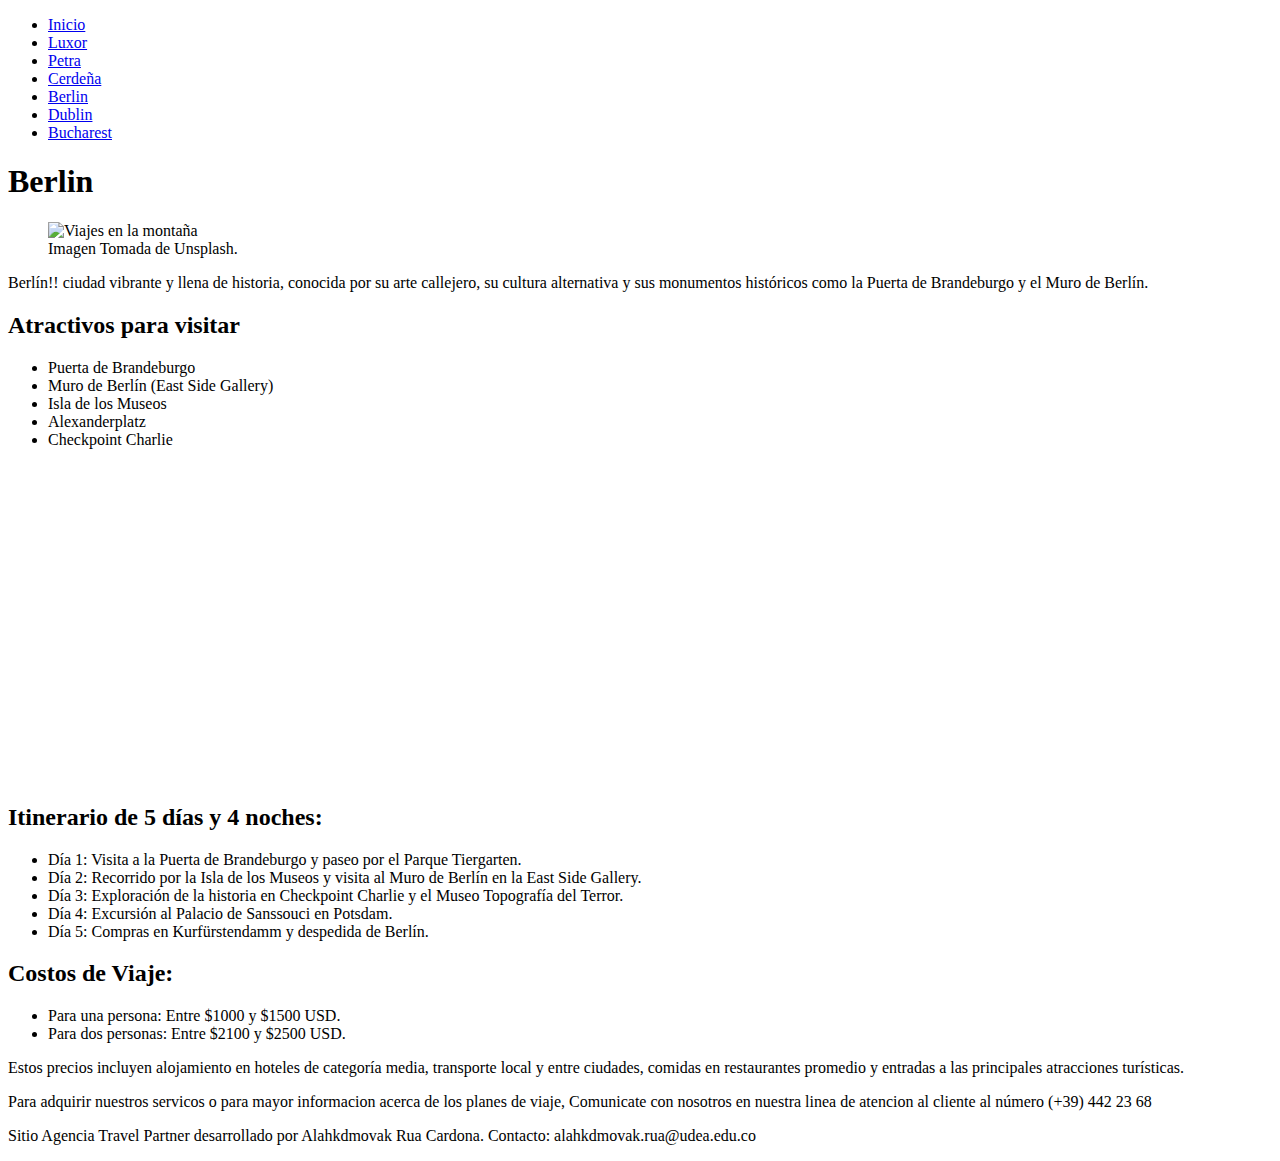
==== berlin.html @ 5ff4845d "Web Page - Travel partners Agency" ====
<!DOCTYPE html>
<html>
    <head>
        <meta charset="utf-8" />
        <meta name="author" content="Alahkdmovak Rua Cardona" />
        <title>Travel partners - Berlín</title>
        <link rel="icon" type="image/png" href="/favicon.png"/>
    </head>

    <body>
      
        <header>
            <nav>
                <ul>
                    <li><a href="index.html">Inicio</a></li>
                    <li><a href="luxor.html">Luxor</a></li>
                    <li><a href="petra.html">Petra</a></li>
                    <li><a href="cerdeña.html">Cerdeña</a></li>
                    <li><a href="berlin.html">Berlin</a></li>
                    <li><a href="dublin.html">Dublin</a></li>
                    <li><a href="bucharest.html">Bucharest</a></li>   
                </ul>
            </nav>

            <h1>Berlin</h1>
            <figure>
                <img
                src="https://images.unsplash.com/photo-1587330979470-3595ac045ab0?q=80&w=1770&auto=format&fit=crop&ixlib=rb-4.0.3&ixid=M3wxMjA3fDB8MHxwaG90by1wYWdlfHx8fGVufDB8fHx8fA%3D%3D"
                alt="Viajes en la montaña"
                height="450"
                width="auto"
                 />
                 <figcaption>
                     Imagen Tomada de Unsplash.
                 </figcaption>
             </figure>
          
            
        </header>
          
          <!-- Here is our page's main content -->
          <main>

            <article>
            
                <section>
                <p>
                    Berlín!! ciudad vibrante y llena de historia, conocida por su arte callejero, su cultura alternativa y sus monumentos históricos como la Puerta de Brandeburgo y el Muro de Berlín.
                </p>
                </section>

                <section>
                <h2>Atractivos para visitar</h2>

                <ul>
                    <li><a>Puerta de Brandeburgo</a></li>
                    <li><a>Muro de Berlín (East Side Gallery)</a></li>
                    <li><a>Isla de los Museos</a></li>
                    <li><a>Alexanderplatz</a></li>
                    <li><a>Checkpoint Charlie</a></li>
                </ul>
                </section>

                <section>
                    <iframe 
                        width="560" 
                        height="315" 
                        src="https://www.youtube.com/embed/l2Bw37WvKbU?si=bI3GhFtZZKMYurzA" 
                        title="YouTube video player" 
                        frameborder="0" 
                        allow="accelerometer; autoplay; clipboard-write; encrypted-media; gyroscope; picture-in-picture; web-share" 
                        allowfullscreen>
                    </iframe>
                </section>

                <section>
                    <h2>Itinerario de 5 días y 4 noches:</h2>
                    <ul>
                        <li><a>Día 1: Visita a la Puerta de Brandeburgo y paseo por el Parque Tiergarten.</a></li>
                        <li><a>Día 2: Recorrido por la Isla de los Museos y visita al Muro de Berlín en la East Side Gallery.</a></li>
                        <li><a>Día 3: Exploración de la historia en Checkpoint Charlie y el Museo Topografía del Terror.</a></li>
                        <li><a>Día 4: Excursión al Palacio de Sanssouci en Potsdam.</a></li>
                        <li><a>Día 5: Compras en Kurfürstendamm y despedida de Berlín.</a></li>
                    </ul>
                </section>
    
                <section>
                    <h2>Costos de Viaje:</h2>

                    <ul>
                        <li><a>Para una persona: Entre $1000 y $1500 USD.</a></li>
                        <li><a>Para dos personas: Entre $2100 y $2500 USD.</a></li>
                    </ul>

                    <p>
                        Estos precios incluyen alojamiento en hoteles de categoría media, transporte local y entre ciudades, comidas en restaurantes promedio y entradas a las principales atracciones turísticas.
                    </p>

                    <p>
                        Para adquirir nuestros servicos o para mayor informacion acerca de los planes de viaje, Comunicate con nosotros en nuestra linea de atencion al cliente al número (+39) 442 23 68
                    </p>

                </section>

              </article>
      
          </main>
      
          <!-- And here is our main footer that is used across all the pages of our website -->
      
          <footer>
            <p>Sitio Agencia Travel Partner desarrollado por Alahkdmovak Rua Cardona. Contacto: alahkdmovak.rua@udea.edu.co</p>
          </footer>

    </body>
</html>
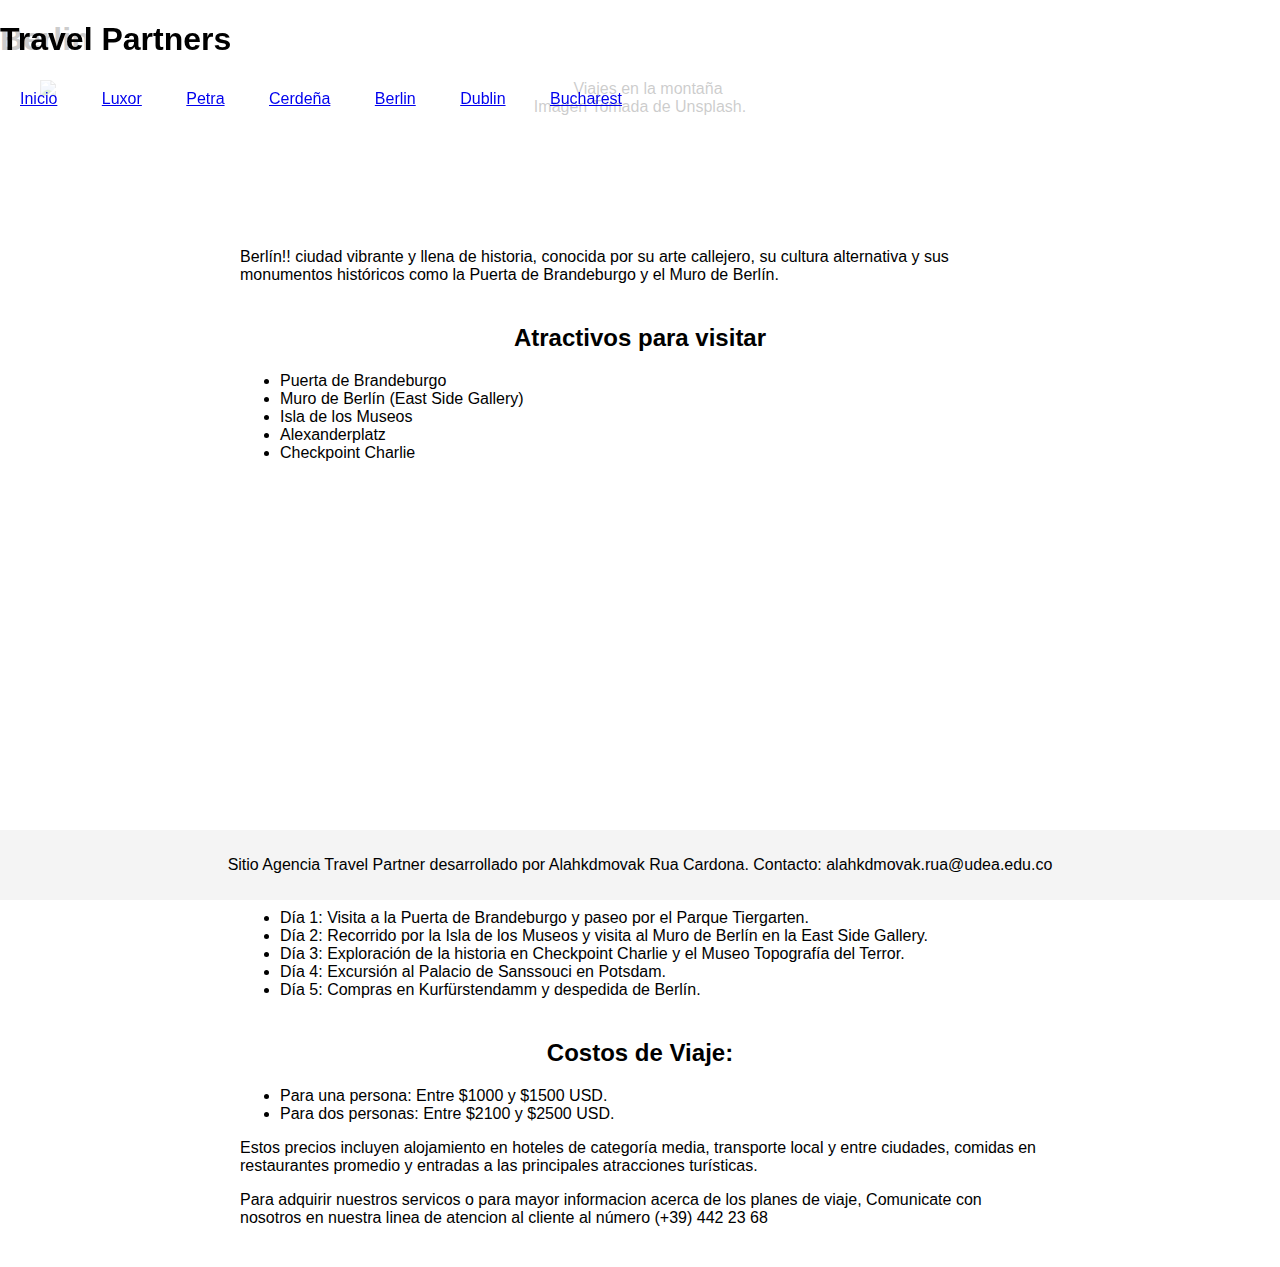
==== commit e86eebdb: "cambios iniciales en el nav y creacion de la carpeta styles" ====
--- a/berlin.html
+++ b/berlin.html
@@ -5,12 +5,14 @@
         <meta name="author" content="Alahkdmovak Rua Cardona" />
         <title>Travel partners - Berlín</title>
         <link rel="icon" type="image/png" href="/favicon.png"/>
+        <link rel="stylesheet" type="text/css" href="styles/berlin.css">
     </head>
 
     <body>
       
         <header>
             <nav>
+                <h1>Travel Partners</h1>
                 <ul>
                     <li><a href="index.html">Inicio</a></li>
                     <li><a href="luxor.html">Luxor</a></li>
--- a/styles/berlin.css
+++ b/styles/berlin.css
@@ -0,0 +1,86 @@
+/* Estilos generales */
+body {
+    font-family: Arial, sans-serif;
+    margin: 0;
+    padding: 0;
+}
+
+/* Estilos para la barra de navegación principal */
+nav {
+    background-color: rgba(255, 255, 255, 0.8);
+    position: fixed;
+    top: 0;
+    left: 0;
+    width: 100%;
+    z-index: 1000;
+}
+
+nav ul {
+    list-style-type: none;
+    margin: 0;
+    padding: 0;
+}
+
+nav ul li {
+    display: inline-block;
+    padding: 10px 20px;
+}
+
+/* Estilos para efectos al pasar el mouse sobre los enlaces de navegación */
+nav ul li:hover {
+    background-color: #ddd;
+    cursor: pointer;
+}
+
+/* Estilos para el footer */
+footer {
+    text-align: center;
+    position: fixed;
+    bottom: 0;
+    left: 0;
+    width: 100%;
+    background-color: #f4f4f4;
+    padding: 10px 0;
+}
+
+/* Estilos para la imagen principal */
+figure {
+    text-align: center;
+}
+
+figure img {
+    display: block;
+    margin: 0 auto;
+    max-width: 100%;
+    height: auto;
+}
+
+/* Estilos para los destinos turísticos */
+main {
+    padding-top: 100px; /* Espacio para la barra de navegación fija */
+}
+
+article {
+    max-width: 800px;
+    margin: 0 auto;
+}
+
+article h2 {
+    text-align: center;
+    margin-bottom: 20px;
+}
+
+article section {
+    margin-bottom: 40px;
+}
+
+article section h3 {
+    margin-bottom: 10px;
+}
+
+article section img {
+    display: block;
+    margin: 0 auto;
+    max-width: 100%;
+    height: auto;
+}
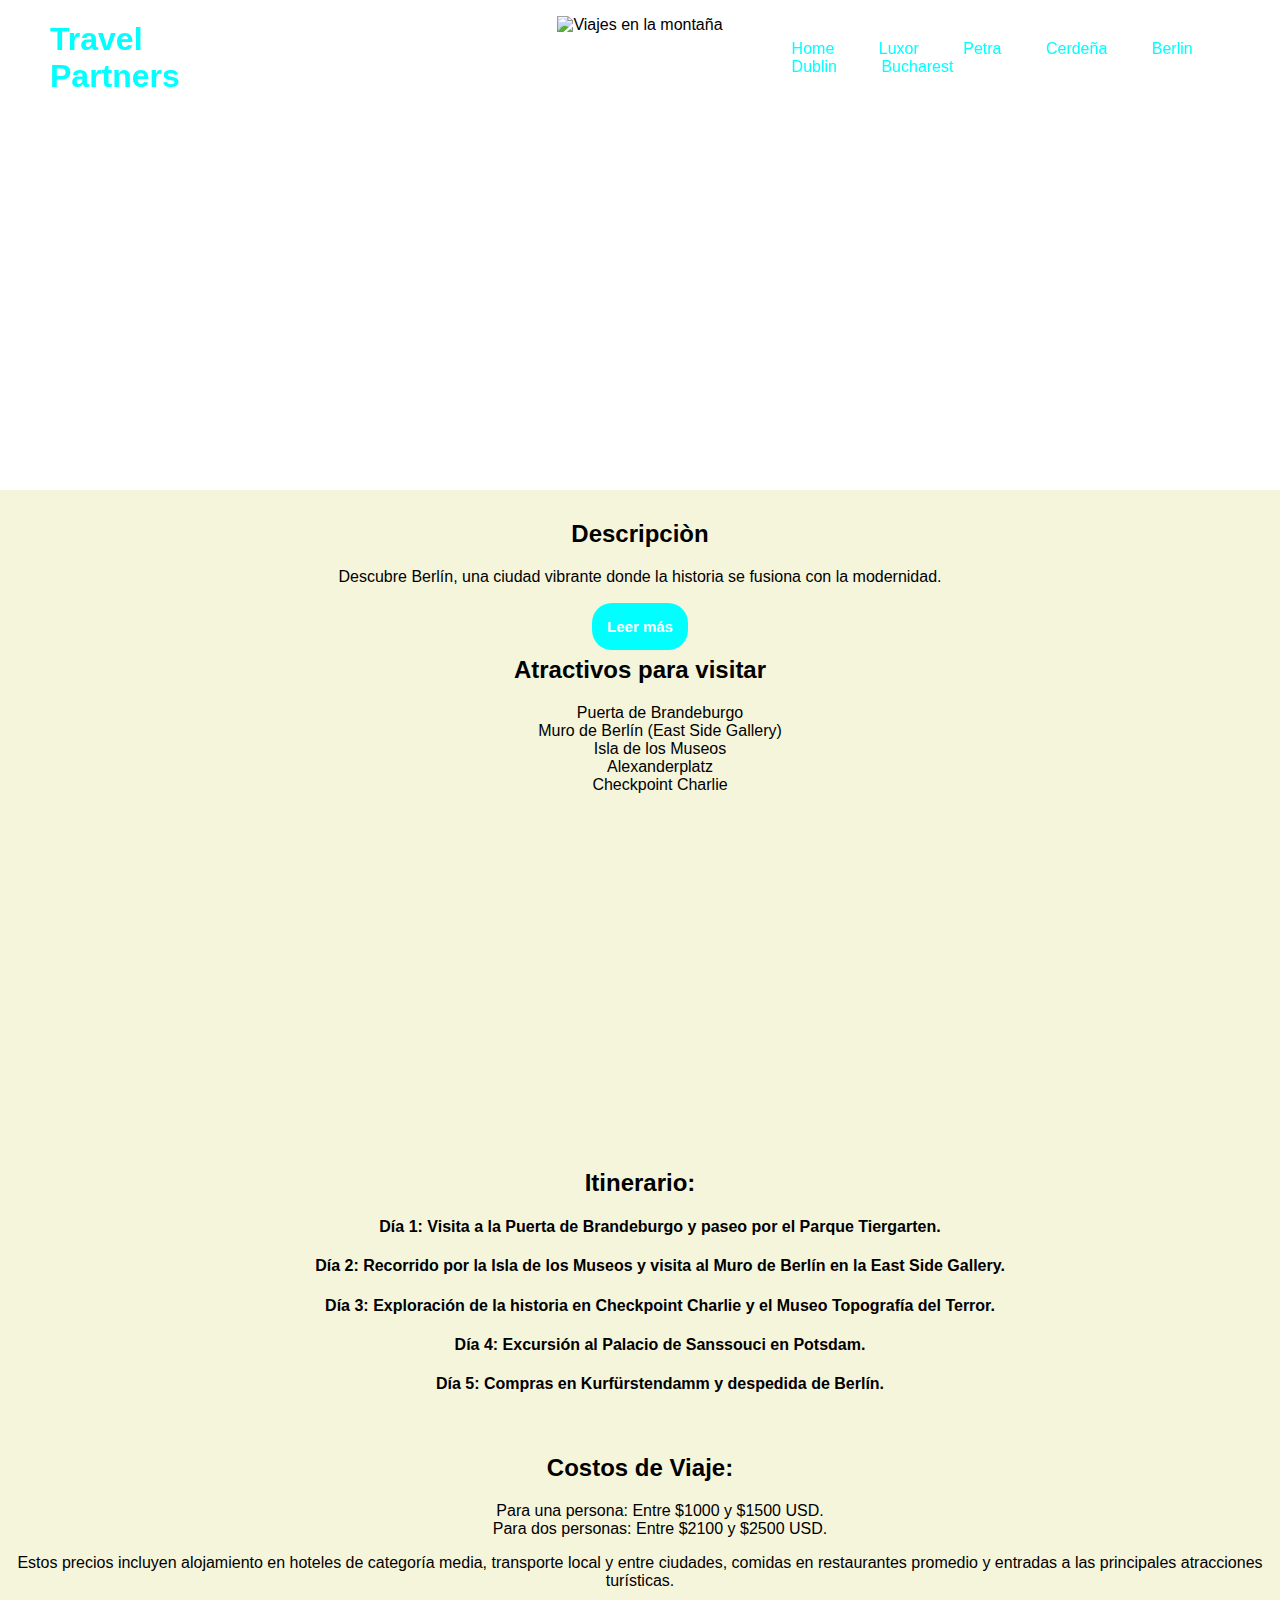
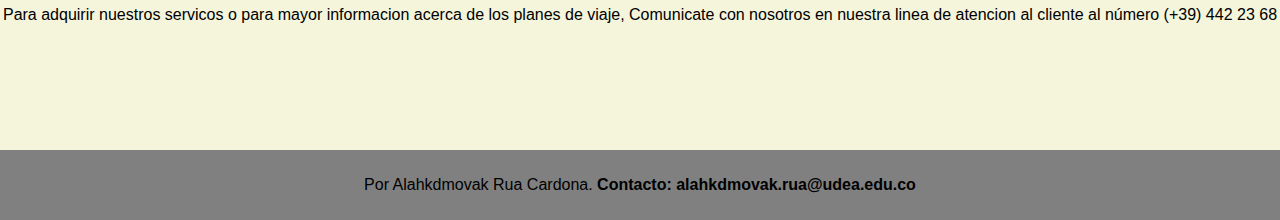
==== commit 6aba06ef: "CSS para los destinos y mejoras en general" ====
--- a/berlin.html
+++ b/berlin.html
@@ -5,114 +5,157 @@
         <meta name="author" content="Alahkdmovak Rua Cardona" />
         <title>Travel partners - Berlín</title>
         <link rel="icon" type="image/png" href="/favicon.png"/>
-        <link rel="stylesheet" type="text/css" href="styles/berlin.css">
+        <link rel="stylesheet" type="text/css" href="styles/styles2.css">
     </head>
 
     <body>
       
         <header>
-            <nav>
-                <h1>Travel Partners</h1>
-                <ul>
-                    <li><a href="index.html">Inicio</a></li>
-                    <li><a href="luxor.html">Luxor</a></li>
-                    <li><a href="petra.html">Petra</a></li>
-                    <li><a href="cerdeña.html">Cerdeña</a></li>
-                    <li><a href="berlin.html">Berlin</a></li>
-                    <li><a href="dublin.html">Dublin</a></li>
-                    <li><a href="bucharest.html">Bucharest</a></li>   
-                </ul>
+            <div class="image-container"> 
+                <figure>
+                    <img
+                    src="https://images.unsplash.com/photo-1587330979470-3595ac045ab0?q=80&w=1770&auto=format&fit=crop&ixlib=rb-4.0.3&ixid=M3wxMjA3fDB8MHxwaG90by1wYWdlfHx8fGVufDB8fHx8fA%3D%3D"
+                    alt="Viajes en la montaña"
+                    height="450"
+                    width="auto"
+                    />
+                </figure>
+                <div class="titulo_principal"><h3>Berlín</h3></div>
+            </div>
+
+            <nav class="contenedor-nav">
+                    <h1>Travel Partners</h1>
+                    <ul>
+                        <li><a href="index.html">Home</a></li>
+                        <li><a href="luxor.html">Luxor</a></li>
+                        <li><a href="petra.html">Petra</a></li>
+                        <li><a href="cerdeña.html">Cerdeña</a></li>
+                        <li><a href="berlin.html">Berlin</a></li>
+                        <li><a href="dublin.html">Dublin</a></li>
+                        <li><a href="bucharest.html">Bucharest</a></li>   
+                    </ul>
             </nav>
-
-            <h1>Berlin</h1>
-            <figure>
-                <img
-                src="https://images.unsplash.com/photo-1587330979470-3595ac045ab0?q=80&w=1770&auto=format&fit=crop&ixlib=rb-4.0.3&ixid=M3wxMjA3fDB8MHxwaG90by1wYWdlfHx8fGVufDB8fHx8fA%3D%3D"
-                alt="Viajes en la montaña"
-                height="450"
-                width="auto"
-                 />
-                 <figcaption>
-                     Imagen Tomada de Unsplash.
-                 </figcaption>
-             </figure>
-          
-            
         </header>
           
-          <!-- Here is our page's main content -->
-          <main>
 
-            <article>
-            
-                <section>
-                <p>
-                    Berlín!! ciudad vibrante y llena de historia, conocida por su arte callejero, su cultura alternativa y sus monumentos históricos como la Puerta de Brandeburgo y el Muro de Berlín.
+        <main>
+        
+            <section class="contenido descripcion">
+                <h2>Descripciòn</h2>
+
+                <p class="primer-renglon">Descubre Berlín, una ciudad vibrante donde la historia se fusiona con la modernidad.</p>
+                   
+                <p class="completo">
+                    Explora monumentos emblemáticos como la Puerta de Brandeburgo y sumérgete en la escena cultural de galerías 
+                    de arte y vida nocturna. Disfruta de la deliciosa cocina local y relájate en sus extensos parques. Berlín te espera 
+                    con su encanto único y hospitalidad inigualable. Además, no te pierdas la oportunidad de explorar sus barrios alternativos, 
+                    llenos de grafitis coloridos, tiendas vintage y una atmósfera bohemia que cautiva a los visitantes.
                 </p>
-                </section>
 
-                <section>
+                <input type="checkbox" id="btn" />
+                <label for="btn"></label>
+
                 <h2>Atractivos para visitar</h2>
 
                 <ul>
-                    <li><a>Puerta de Brandeburgo</a></li>
-                    <li><a>Muro de Berlín (East Side Gallery)</a></li>
-                    <li><a>Isla de los Museos</a></li>
-                    <li><a>Alexanderplatz</a></li>
-                    <li><a>Checkpoint Charlie</a></li>
+                    <li>Puerta de Brandeburgo</li>
+                    <li>Muro de Berlín (East Side Gallery)</li>
+                    <li>Isla de los Museos</li>
+                    <li>Alexanderplatz</li>
+                    <li>Checkpoint Charlie</li>
                 </ul>
-                </section>
 
-                <section>
-                    <iframe 
-                        width="560" 
-                        height="315" 
-                        src="https://www.youtube.com/embed/l2Bw37WvKbU?si=bI3GhFtZZKMYurzA" 
-                        title="YouTube video player" 
-                        frameborder="0" 
-                        allow="accelerometer; autoplay; clipboard-write; encrypted-media; gyroscope; picture-in-picture; web-share" 
-                        allowfullscreen>
-                    </iframe>
-                </section>
+                <iframe 
+                    width="560" 
+                    height="315" 
+                    src="https://www.youtube.com/embed/l2Bw37WvKbU?si=bI3GhFtZZKMYurzA" 
+                    title="YouTube video player" 
+                    frameborder="0" 
+                    allow="accelerometer; autoplay; clipboard-write; encrypted-media; gyroscope; picture-in-picture; web-share" 
+                    allowfullscreen>
+                </iframe>
 
-                <section>
-                    <h2>Itinerario de 5 días y 4 noches:</h2>
-                    <ul>
-                        <li><a>Día 1: Visita a la Puerta de Brandeburgo y paseo por el Parque Tiergarten.</a></li>
-                        <li><a>Día 2: Recorrido por la Isla de los Museos y visita al Muro de Berlín en la East Side Gallery.</a></li>
-                        <li><a>Día 3: Exploración de la historia en Checkpoint Charlie y el Museo Topografía del Terror.</a></li>
-                        <li><a>Día 4: Excursión al Palacio de Sanssouci en Potsdam.</a></li>
-                        <li><a>Día 5: Compras en Kurfürstendamm y despedida de Berlín.</a></li>
-                    </ul>
-                </section>
+            </section>
+
+            <section class="contenido itinierario">
+                <h2>Itinerario:</h2>
+                <ul>
+                    <li>
+                        <div class="titulo">
+                            <h4>Día 1: Visita a la Puerta de Brandeburgo y paseo por el Parque Tiergarten.</h4>
+                            <span class="expandible">
+                                <p>
+                                El primer día de tu emocionante viaje a Berlín comienza con una visita guiada a la emblemática Puerta de Brandeburgo. Nuestro experimentado guía te llevará a través de su fascinante historia, revelando detalles y curiosidades sobre este monumento icónico mientras exploras su imponente arquitectura. Después, disfrutarás de un relajante paseo por el cercano Parque Tiergarten, donde nuestro guía te señalará los puntos destacados del parque, incluidos lagos serenos y monumentos ocultos, brindándote una experiencia enriquecedora y relajante.
+                                </p>
+                            </span>
+                        </div>
+                    </li>
+                    <li>
+                        <div class="titulo">
+                            <h4>Día 2: Recorrido por la Isla de los Museos y visita al Muro de Berlín en la East Side Gallery.</h4>
+                            <span class="expandible">
+                                <p>
+                                    En el segundo día, te embarcarás en un emocionante recorrido por la Isla de los Museos, donde nuestro guía experto te llevará a descubrir los tesoros culturales de Berlín. Visitarás los renombrados museos como el Museo de Pérgamo y la Antigua Galería Nacional, mientras nuestro guía comparte información detallada sobre las obras maestras expuestas. Después, te dirigirás a la East Side Gallery para explorar el Muro de Berlín adornado con impresionantes murales de arte callejero, con nuestro guía proporcionando contexto histórico y cultural en cada paso del camino.
+                                </p>
+                            </span>
+                        </div>
+                    </li>
+                    <li>
+                        <div class="titulo">
+                            <h4>Día 3: Exploración de la historia en Checkpoint Charlie y el Museo Topografía del Terror.</h4>
+                            <span class="expandible">
+                                <p>
+                                    El tercer día está reservado para una inmersión en la historia de Berlín, con nuestro guía llevándote a los lugares más significativos de la Guerra Fría. Comenzarás en Checkpoint Charlie, donde nuestro guía te conducirá a través de los eventos clave que tuvieron lugar en este punto de control histórico. Luego, visitarás el Museo del Muro de Berlín para una comprensión más profunda de este período histórico. Después, explorarás el Museo Topografía del Terror, donde nuestro guía te guiará a través de las exposiciones que revelan los horrores del régimen nazi y su impacto en la sociedad alemana.
+                                </p>
+                            </span>
+                        </div>
+                    </li>
+                    <li>
+                        <div class="titulo">
+                            <h4>Día 4: Excursión al Palacio de Sanssouci en Potsdam.</h4>
+                            <span class="expandible">
+                                <p>
+                                    En el cuarto día, disfrutarás de una excursión fuera de Berlín hacia el majestuoso Palacio de Sanssouci en Potsdam, acompañado por nuestro guía experto. Durante el viaje, nuestro guía compartirá información histórica sobre la región y el palacio, preparándote para una experiencia enriquecedora. Al llegar, explorarás los exuberantes jardines y admirarás la arquitectura del palacio, con nuestro guía proporcionando información detallada sobre cada aspecto del sitio, desde su diseño hasta sus residentes históricos.
+                                </p>
+                            </span>
+                        </div>
+                    </li>
+                    <li>
+                        <div class="titulo">
+                            <h4>Día 5: Compras en Kurfürstendamm y despedida de Berlín.</h4>
+                            <span class="expandible">
+                                <p>
+                                    En tu último día en Berlín, disfrutarás de un día de compras en la famosa avenida Kurfürstendamm, acompañado por nuestro guía quien te señalará las mejores tiendas y boutiques para encontrar souvenirs únicos y recuerdos especiales de tu tiempo en la ciudad. Después de una mañana de compras, nuestro guía te llevará a una encantadora cafetería para disfrutar de un merecido descanso y un café. Finalmente, te despedirás de Berlín con la satisfacción de haber explorado sus maravillas con la orientación experta de nuestro guía y recuerdos duraderos de esta emocionante aventura.
+                                </p>
+                            </span>
+                        </div>
+                    </li>
+                </ul>
+            </section>
+
+            <section class="contenido costos">
+                <h2>Costos de Viaje:</h2>
+
+                <ul>
+                    <li><a>Para una persona: Entre $1000 y $1500 USD.</a></li>
+                    <li><a>Para dos personas: Entre $2100 y $2500 USD.</a></li>
+                </ul>
+
+                <p>
+                    Estos precios incluyen alojamiento en hoteles de categoría media, transporte local y entre ciudades, comidas en restaurantes promedio y entradas a las principales atracciones turísticas.
+                </p>
+
+                <p>
+                    Para adquirir nuestros servicos o para mayor informacion acerca de los planes de viaje, Comunicate con nosotros en nuestra linea de atencion al cliente al número (+39) 442 23 68
+                </p>
+
+            </section>
     
-                <section>
-                    <h2>Costos de Viaje:</h2>
-
-                    <ul>
-                        <li><a>Para una persona: Entre $1000 y $1500 USD.</a></li>
-                        <li><a>Para dos personas: Entre $2100 y $2500 USD.</a></li>
-                    </ul>
-
-                    <p>
-                        Estos precios incluyen alojamiento en hoteles de categoría media, transporte local y entre ciudades, comidas en restaurantes promedio y entradas a las principales atracciones turísticas.
-                    </p>
-
-                    <p>
-                        Para adquirir nuestros servicos o para mayor informacion acerca de los planes de viaje, Comunicate con nosotros en nuestra linea de atencion al cliente al número (+39) 442 23 68
-                    </p>
-
-                </section>
-
-              </article>
+        </main>
       
-          </main>
-      
-          <!-- And here is our main footer that is used across all the pages of our website -->
-      
-          <footer>
-            <p>Sitio Agencia Travel Partner desarrollado por Alahkdmovak Rua Cardona. Contacto: alahkdmovak.rua@udea.edu.co</p>
-          </footer>
+        <footer>
+            <p>Por Alahkdmovak Rua Cardona. <strong>Contacto: alahkdmovak.rua@udea.edu.co</strong></p>
+        </footer>
 
     </body>
 </html>
--- a/styles/styles2.css
+++ b/styles/styles2.css
@@ -0,0 +1,165 @@
+body {
+    display: grid;
+    font-family: Arial, sans-serif;
+    grid-template-rows: 7fr 18fr 1fr;
+    background-color: beige;
+    margin: 0 auto;
+    padding: 0;
+}
+
+li {
+    list-style-type: none;
+    padding: 0;
+    margin: 0;
+}
+
+header {
+    position: relative;
+    grid-row:1;
+    background-color: white;
+}
+
+.image-container {
+    display: flex;
+    justify-content: center;
+    align-items: first baseline;
+    height: 300px;
+}
+
+.titulo_principal {
+    position: absolute;
+    top: 50%; 
+    left: 50%; 
+    transform: translate(-50%, 40%);
+    color: white;
+    font-size: 36px;
+    text-align: center;
+}
+
+.contenedor-nav {
+    display: flex;
+    align-items: center; 
+    background-color: transparent;
+    position: fixed;
+    color: aqua;
+    top: 0;
+    left: 0;
+    width: 100%;
+    z-index: 1000;
+}
+
+.contenedor-nav h1 {
+    margin-left: 50px;
+    margin-right: 500px;
+}
+
+.contenedor-nav ul li {
+    display: inline;
+    padding: 10px 20px;
+}
+
+.contenedor-nav ul li a {
+    text-decoration: none;
+    color: aqua; 
+}
+
+.contenedor-nav ul li a:hover {
+    font-size: 120%; 
+    font-weight: 750;
+    cursor: pointer;
+    color: black; 
+}
+
+main {
+    display: grid;
+    grid-row:2;
+    background-color: beige;
+    grid-template-rows: 1fr 3fr 1fr;
+    max-height: 1000px;
+    max-width: auto; 
+}
+
+.contenido {
+    text-align: center;
+    bottom: 0;
+    left: 0;
+    width: 100%;
+    padding: 10px 0;
+}
+
+.descripcion {
+    grid-row:1;
+    background-color: beige;
+}
+
+.itinerario {
+    grid-row:2;
+    background-color: beige;
+}
+
+.costos {
+    grid-row:3;
+    background-color: beige;
+}
+
+.completo {
+    display: none;
+}
+
+input[type="checkbox"] {
+    height: 1em;
+    display: block;
+    appearance: none;
+}
+
+label {
+    font-family: "Arial", sans-serif;
+    font-weight: 750;
+    font-size: 15px;
+    padding: 1em;
+    background-color: aqua;
+    color: white;
+    cursor: pointer;
+    border-radius: 20px;
+    transition: 0.3s;
+}
+
+label:before {
+    content: "Leer más";
+}
+
+label:hover {
+    background-color: white;
+    color: aqua;
+}
+
+input[type="checkbox"]:checked ~ label:before {
+    content: "Leer menos";
+}
+
+.completo:has(~ input[type="checkbox"]:checked) {
+    display: inline;
+}
+
+.expandible{ 
+    display: none;
+ }
+
+.titulo:hover span{ 
+    display: block; 
+}
+
+.titulo:hover h4{
+    color: aqua;
+    cursor: none;
+}
+
+footer {
+    grid-row:3;
+    text-align: center;
+    bottom: 0;
+    left: 0;
+    width: 100%;
+    padding: 10px 0;
+    background-color: gray;
+}
